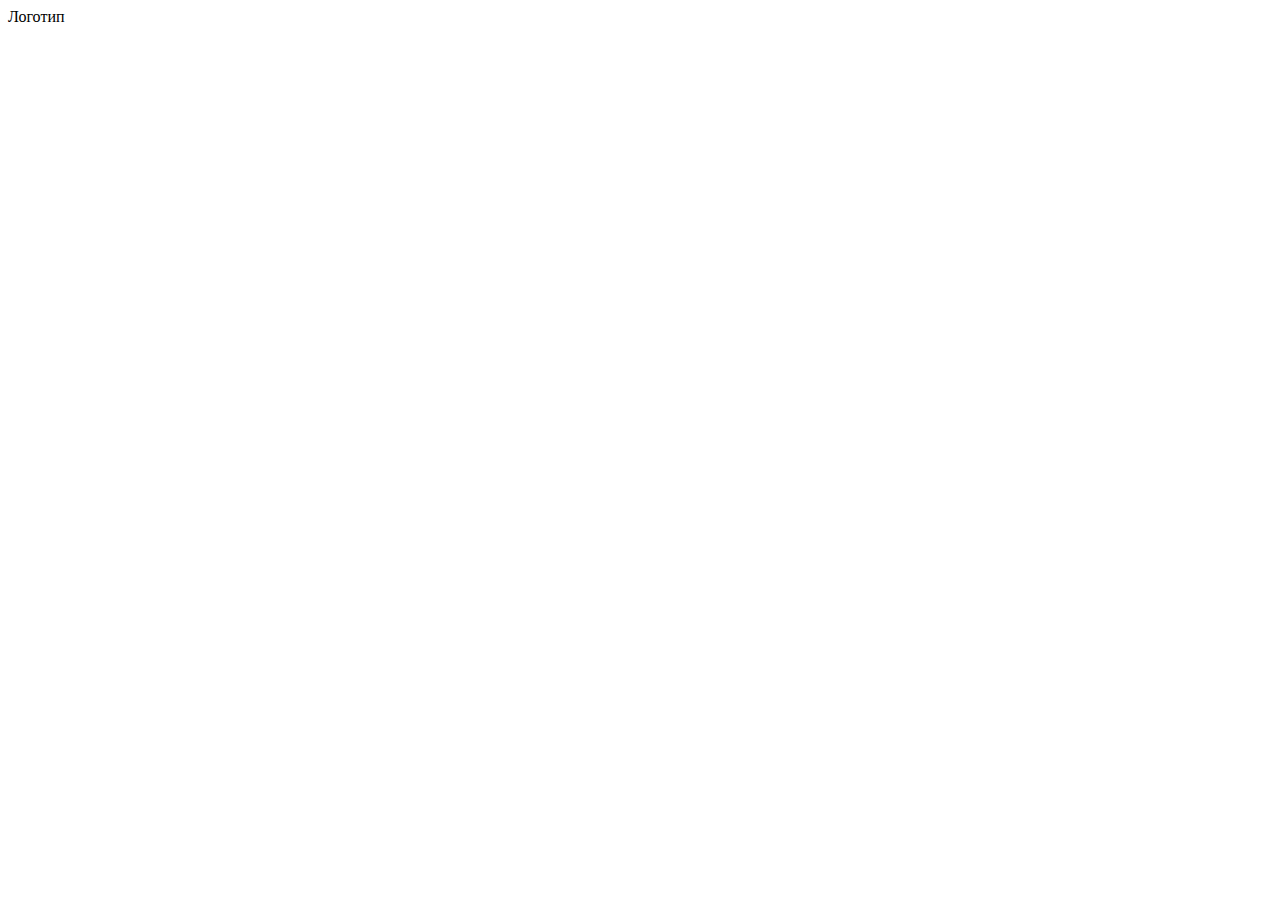
==== boilerplate/index.html @ d0b2c2f7 "boilerplate ready" ====
<!DOCTYPE html>
<html lang="ru">
<head>
	<title> Boilerplate </title>
	<meta charset="utf-8">
	<meta description="boilerplate code">
	<meta keywords="boilerplate, test">

</head>
<body>
	<div>
		<header>
			<div>Логотип</div>
			<nav></nav>
		</header>
		<main>
			<section></section>
			<section></section>

		</main>
		<footer>
			<div></div>
		</footer>
	</div>
</body>
</html>
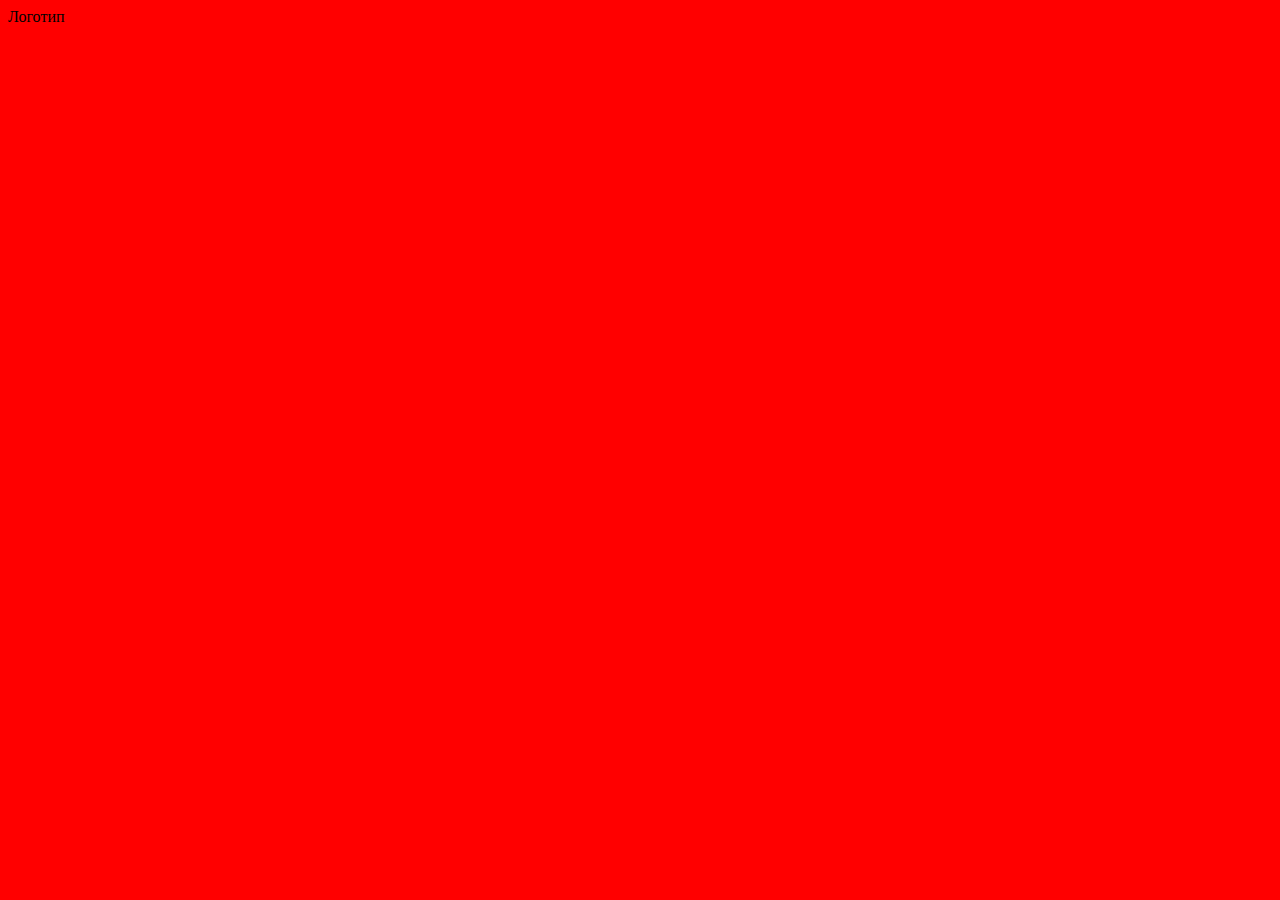
==== commit a2fa6708: "12/02" ====
--- a/boilerplate/index.html
+++ b/boilerplate/index.html
@@ -1,26 +1,30 @@
 <!DOCTYPE html>
 <html lang="ru">
-<head>
-	<title> Boilerplate </title>
-	<meta charset="utf-8">
-	<meta description="boilerplate code">
-	<meta keywords="boilerplate, test">
+ <head>
 
-</head>
+ 	<meta charset="utf-8">
+ 	<meta description="Boilerplate">
+ 	<meta keywords="boilerplate, test">
+ 	<link rel="stylesheet" href="css/style.css">
+
+<title>Boilerplate</title>
+ </head>
+
 <body>
 	<div>
-		<header>
-			<div>Логотип</div>
-			<nav></nav>
-		</header>
-		<main>
-			<section></section>
-			<section></section>
+<header>
+<div>Логотип</div>
+<nav></nav>
+</header>
+<main>
+	<section></section>
+	<section></section>
 
-		</main>
-		<footer>
-			<div></div>
-		</footer>
-	</div>
+</main>
+<footer>
+	<div> </div>
+</footer>
+
+</div>
 </body>
-</html>+ </html>--- a/boilerplate/css/style.css
+++ b/boilerplate/css/style.css
@@ -0,0 +1,3 @@
+body {
+	background: red;
+}